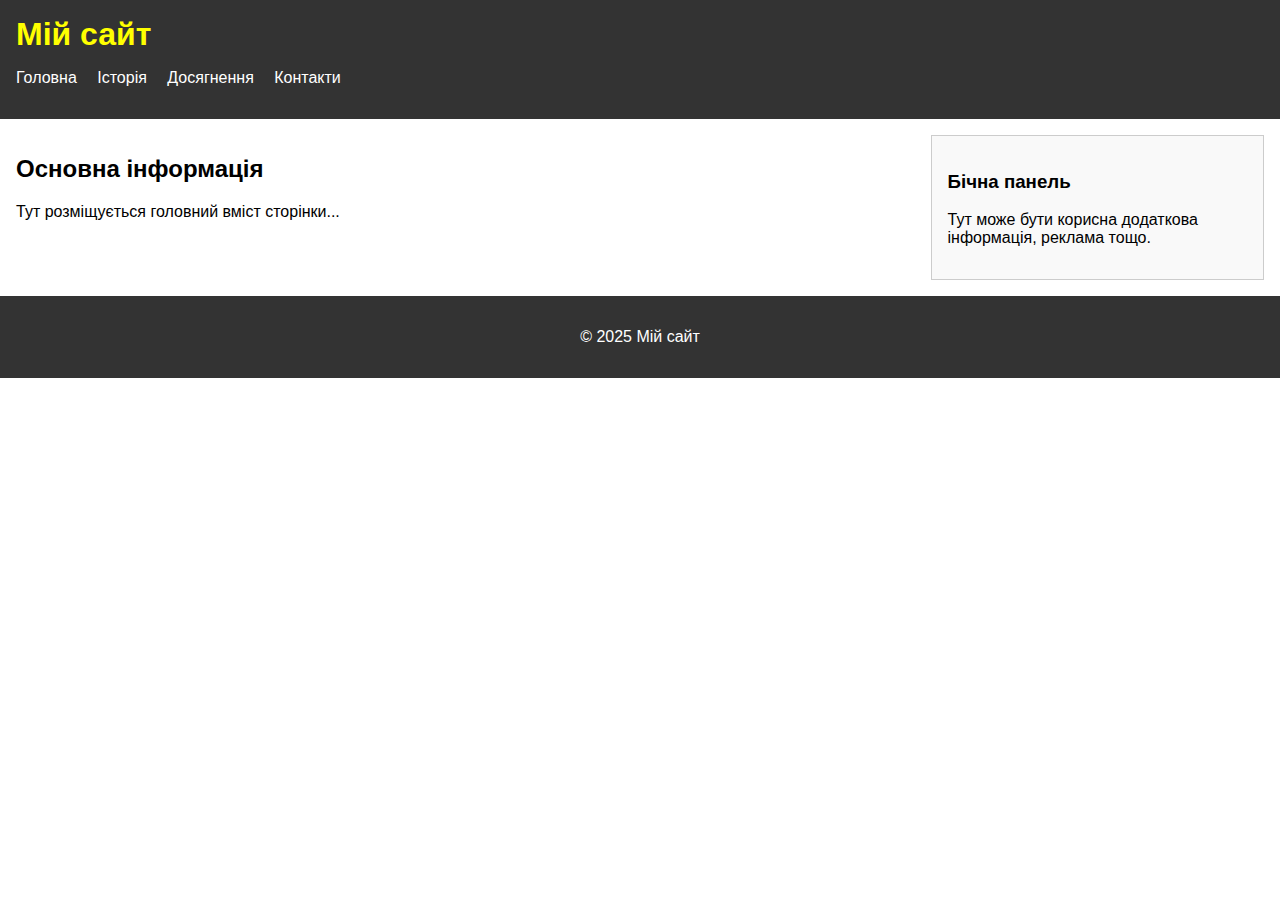
==== index.html @ a7ae8da3 "Оновлено index.html" ====
<!DOCTYPE html>
<html lang="uk">
<head>
  <meta charset="UTF-8" />
  <title>Березівська ЗОШ</title>
  <link rel="stylesheet" href="style.css" />
</head>
<body>
  <header>
    <h1>Мій сайт</h1>
    <nav>
      <ul>
        <li><a href="index.html">Головна</a></li>
        <li><a href="history.html">Історія</a></li> 
        <li><a href="achievements.html">Досягнення</a></li> 
        <li><a href="contacts.html">Контакти</a></li> 
    </nav>
  </header>

  <main>
    <section>
      <h2>Основна інформація</h2>
      <p>Тут розміщується головний вміст сторінки...</p>
    </section>
    <aside>
      <h3>Бічна панель</h3>
      <p>Тут може бути корисна додаткова інформація, реклама тощо.</p>
    </aside>
  </main>

  <footer>
    <p>&copy; 2025 Мій сайт</p>
  </footer>
</body>
</html>
---- style.css ----
body {
  font-family: Arial, sans-serif;
  margin: 0;
  padding: 0;
}

header {
  background-color: #333;
  color: yellow;
  padding: 1rem;
}

header h1 {
  margin: 0;
}

nav ul {
  list-style: none;
  padding-left: 0;
}

nav li {
  display: inline-block;
  margin-right: 1rem;
}

nav a {
  color: #fff;
  text-decoration: none;
}

main {
  display: flex; /* Використання Flexbox для розташування */
  margin: 1rem;
}

section {
  flex: 3; /* Основна частина */
  margin-right: 1rem;
}

aside {
  flex: 1; /* Бічна панель */
  background-color: #f9f9f9;
  padding: 1rem;
  border: 1px solid #ccc;
}

footer {
  background-color: #333;
  color: #fff;
  text-align: center;
  padding: 1rem;
  margin-top: 1rem;
}
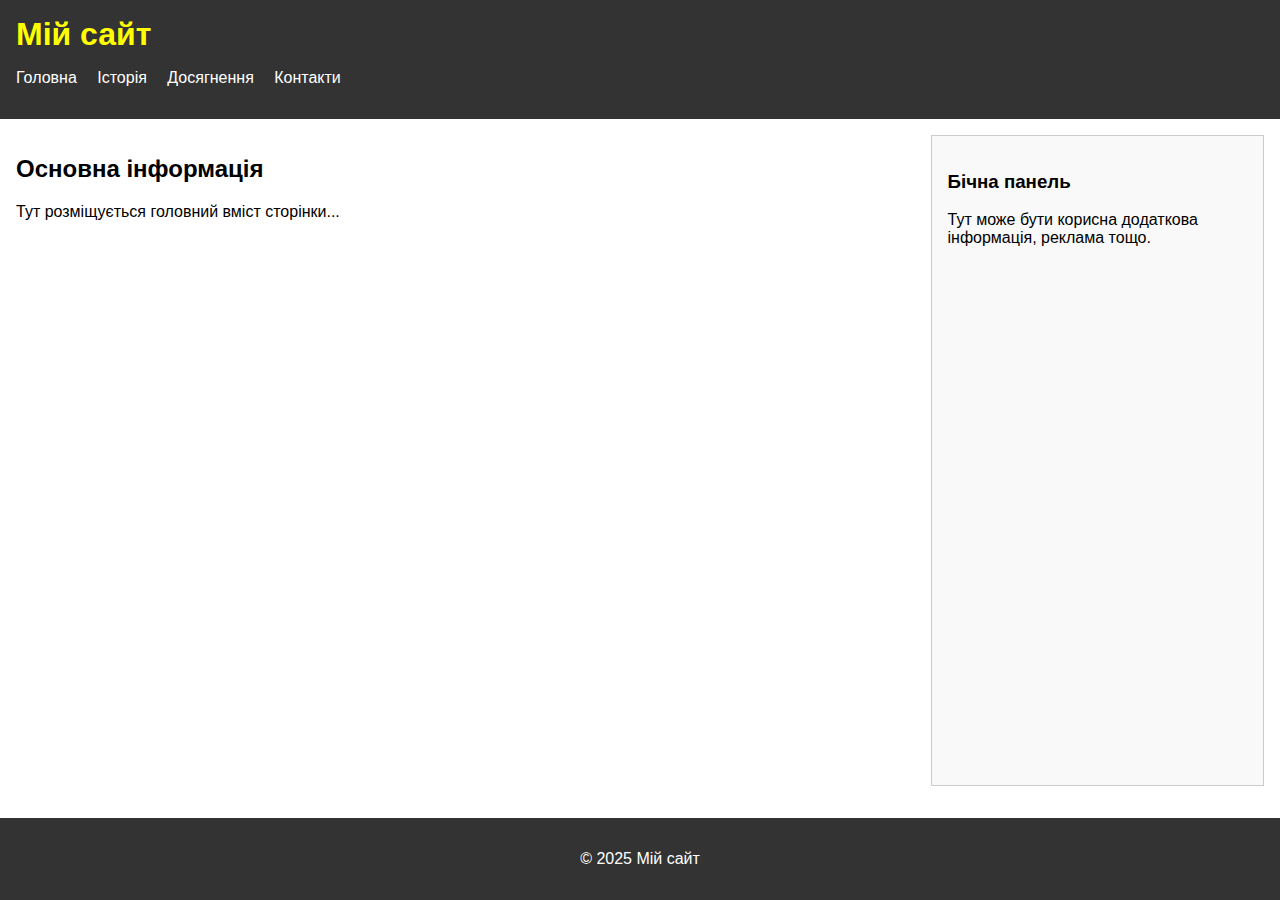
==== commit bfa5e1f2: "Wraps the page content" ====
--- a/index.html
+++ b/index.html
@@ -1,35 +1,40 @@
 <!DOCTYPE html>
 <html lang="uk">
+
 <head>
   <meta charset="UTF-8" />
   <title>Березівська ЗОШ</title>
   <link rel="stylesheet" href="style.css" />
 </head>
+
 <body>
-  <header>
-    <h1>Мій сайт</h1>
-    <nav>
-      <ul>
-        <li><a href="index.html">Головна</a></li>
-        <li><a href="history.html">Історія</a></li> 
-        <li><a href="achievements.html">Досягнення</a></li> 
-        <li><a href="contacts.html">Контакти</a></li> 
-    </nav>
-  </header>
+  <div class="wrapper">
+    <header>
+      <h1>Мій сайт</h1>
+      <nav>
+        <ul>
+          <li><a href="index.html">Головна</a></li>
+          <li><a href="history.html">Історія</a></li>
+          <li><a href="achievements.html">Досягнення</a></li>
+          <li><a href="contacts.html">Контакти</a></li>
+      </nav>
+    </header>
 
-  <main>
-    <section>
-      <h2>Основна інформація</h2>
-      <p>Тут розміщується головний вміст сторінки...</p>
-    </section>
-    <aside>
-      <h3>Бічна панель</h3>
-      <p>Тут може бути корисна додаткова інформація, реклама тощо.</p>
-    </aside>
-  </main>
+    <main>
+      <section>
+        <h2>Основна інформація</h2>
+        <p>Тут розміщується головний вміст сторінки...</p>
+      </section>
+      <aside>
+        <h3>Бічна панель</h3>
+        <p>Тут може бути корисна додаткова інформація, реклама тощо.</p>
+      </aside>
+    </main>
 
-  <footer>
-    <p>&copy; 2025 Мій сайт</p>
-  </footer>
+    <footer>
+      <p>&copy; 2025 Мій сайт</p>
+    </footer>
+  </div>
 </body>
-</html>
+
+</html>--- a/style.css
+++ b/style.css
@@ -32,6 +32,13 @@
 main {
   display: flex; /* Використання Flexbox для розташування */
   margin: 1rem;
+  flex: 1;
+}
+
+.wrapper {
+  display: flex;
+  flex-direction: column;
+  min-height: 100vh; /* Висота 100% вікна браузера */
 }
 
 section {
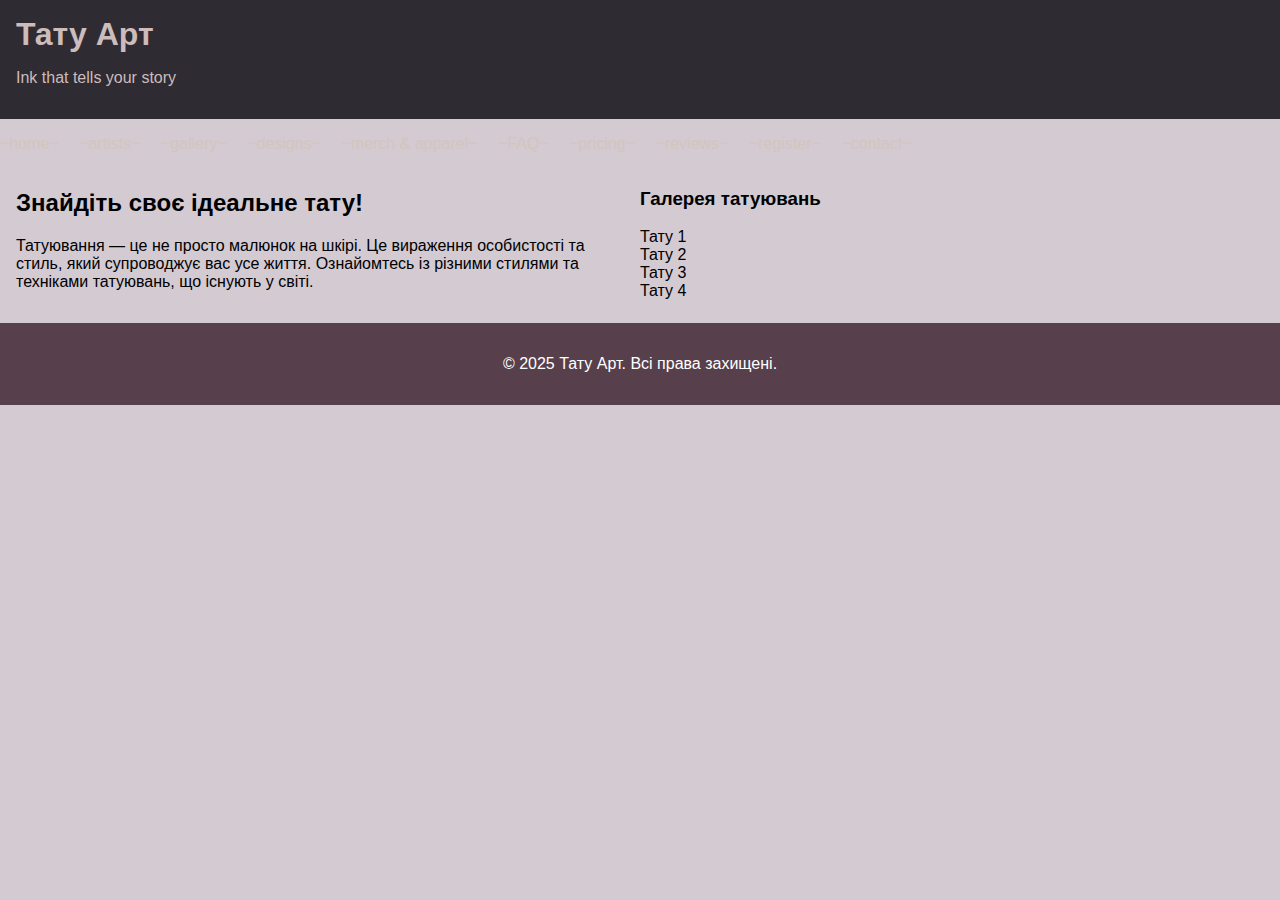
==== commit 42336147: "index.html" ====
--- a/index.html
+++ b/index.html
@@ -1,40 +1,54 @@
 <!DOCTYPE html>
 <html lang="uk">
+<head>
+    <meta charset="UTF-8">
+    <meta name="viewport" content="width=device-width, initial-scale=1.0">
+    <title>Тату-сайт</title>
+    <link rel="stylesheet" href="style.css">
+</head>
+<body>
 
-<head>
-  <meta charset="UTF-8" />
-  <title>Березівська ЗОШ</title>
-  <link rel="stylesheet" href="style.css" />
-</head>
+<header>
+    <div class="logo">
+        <h1>Тату Арт</h1>
+        <p>Ink that tells your story</p>
+    </div>
+</header>
 
-<body>
-  <div class="wrapper">
-    <header>
-      <h1>Мій сайт</h1>
-      <nav>
-        <ul>
-          <li><a href="index.html">Головна</a></li>
-          <li><a href="history.html">Історія</a></li>
-          <li><a href="achievements.html">Досягнення</a></li>
-          <li><a href="contacts.html">Контакти</a></li>
-      </nav>
-    </header>
+<nav>
+    <ul>
+        <li><a href="home.html">~home~</a></li>
+        <li><a href="artists.html">~artists~</a></li>
+        <li><a href="gallery.html">~gallery~</a></li>
+        <li><a href="designs.html">~designs~</a></li>
+        <li><a href="shop.html">~merch & apparel~</a></li>
+         <li><a href="faq.html">~FAQ~</a></li>
+        <li><a href="pricing.html">~pricing~</a></li>
+        <li><a href="reviews.html">~reviews~</a></li>
+        <li><a href="booking.html">~register~</a></li>
+        <li><a href="contact.html">~contact~</a></li>
+    </ul>
+</nav>
 
-    <main>
-      <section>
-        <h2>Основна інформація</h2>
-        <p>Тут розміщується головний вміст сторінки...</p>
-      </section>
-      <aside>
-        <h3>Бічна панель</h3>
-        <p>Тут може бути корисна додаткова інформація, реклама тощо.</p>
-      </aside>
-    </main>
+<main>
+    <section class="intro">
+        <h2>Знайдіть своє ідеальне тату!</h2>
+        <p>Татуювання — це не просто малюнок на шкірі. Це вираження особистості та стиль, який супроводжує вас усе життя. Ознайомтесь із різними стилями та техніками татуювань, що існують у світі.</p>
+    </section>
+    <section class="image-gallery">
+        <h3>Галерея татуювань</h3>
+        <div class="gallery">
+            <div class="gallery-item">Тату 1</div>
+            <div class="gallery-item">Тату 2</div>
+            <div class="gallery-item">Тату 3</div>
+            <div class="gallery-item">Тату 4</div>
+        </div>
+    </section>
+</main>
 
-    <footer>
-      <p>&copy; 2025 Мій сайт</p>
-    </footer>
-  </div>
+<footer>
+    <p>&copy; 2025 Тату Арт. Всі права захищені.</p>
+</footer>
+
 </body>
-
-</html>+</html>
--- a/style.css
+++ b/style.css
@@ -2,11 +2,12 @@
   font-family: Arial, sans-serif;
   margin: 0;
   padding: 0;
+  background-color: #ae9ead8c
 }
 
 header {
-  background-color: #333;
-  color: yellow;
+  background-color: #2F2B32;
+  color: #CCBCBC;
   padding: 1rem;
 }
 
@@ -25,7 +26,7 @@
 }
 
 nav a {
-  color: #fff;
+  color: #D4C5BE;
   text-decoration: none;
 }
 
@@ -48,13 +49,13 @@
 
 aside {
   flex: 1; /* Бічна панель */
-  background-color: #f9f9f9;
+  background-color: #705971a3;
   padding: 1rem;
   border: 1px solid #ccc;
 }
 
 footer {
-  background-color: #333;
+  background-color: #573F4C;
   color: #fff;
   text-align: center;
   padding: 1rem;
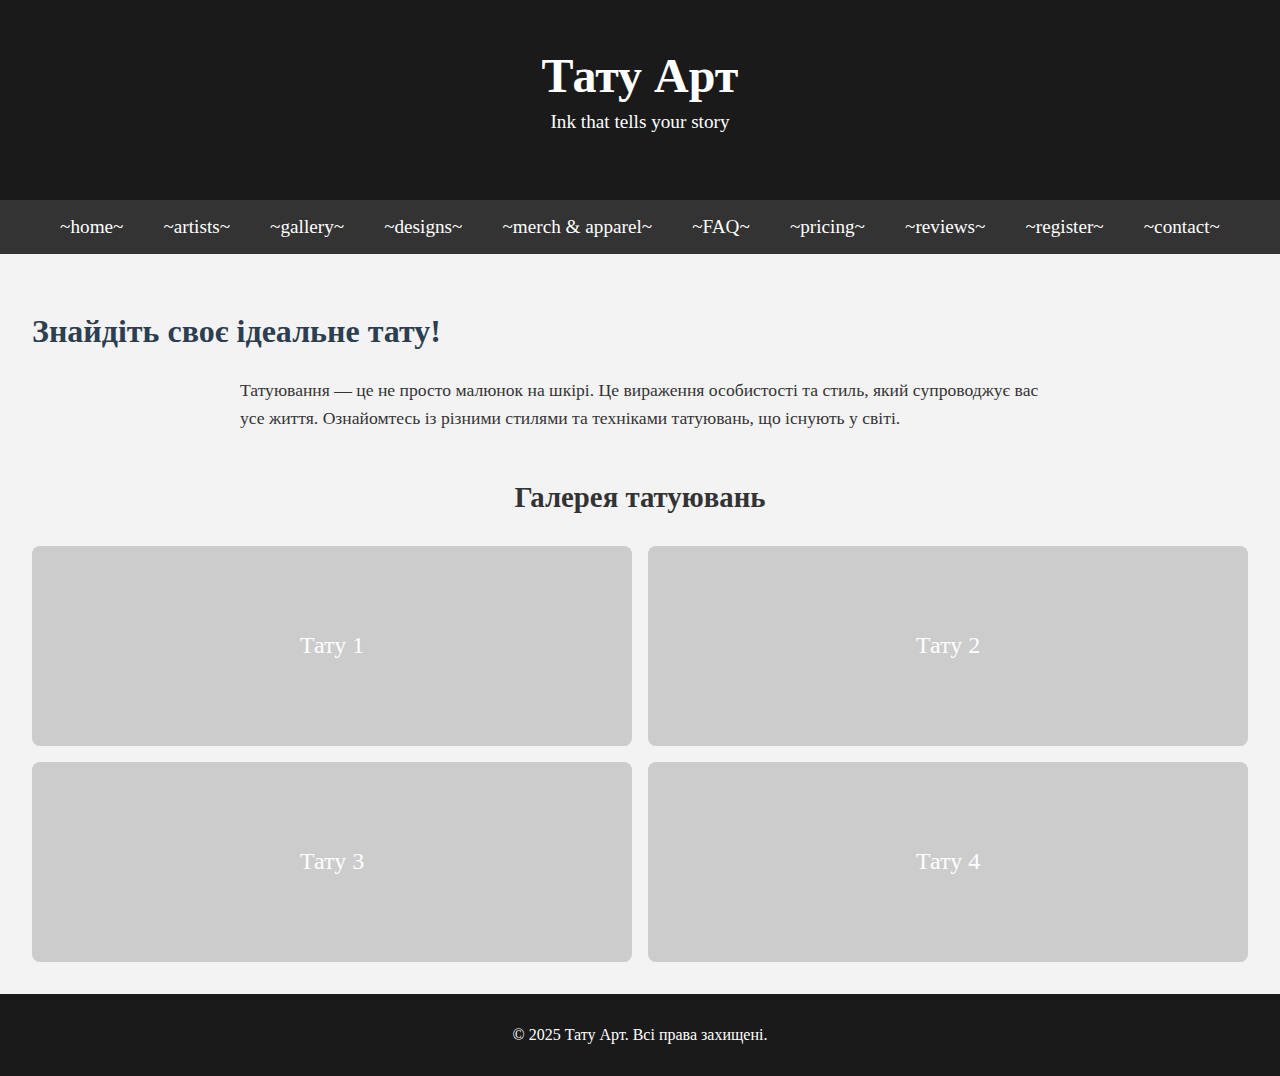
==== commit 19dc4cee: "index.html" ====
--- a/index.html
+++ b/index.html
@@ -25,7 +25,7 @@
          <li><a href="faq.html">~FAQ~</a></li>
         <li><a href="pricing.html">~pricing~</a></li>
         <li><a href="reviews.html">~reviews~</a></li>
-        <li><a href="booking.html">~register~</a></li>
+        <li><a href="register.html">~register~</a></li>
         <li><a href="contact.html">~contact~</a></li>
     </ul>
 </nav>
--- a/style.css
+++ b/style.css
@@ -1,63 +1,128 @@
 body {
-  font-family: Arial, sans-serif;
-  margin: 0;
-  padding: 0;
-  background-color: #ae9ead8c
+    font-family: 'Arial', sans-serif;
+    background-color: #f3f3f3;
+    margin: 0;
+    padding: 0;
+    color: #333;
+    font-family: ui-monospace;
 }
 
+/* Стиль для заголовка */
 header {
-  background-color: #2F2B32;
-  color: #CCBCBC;
-  padding: 1rem;
+    background-color: #1a1a1a;
+    color: white;
+    padding: 3rem 0;
+    text-align: center;
 }
 
-header h1 {
-  margin: 0;
+header .logo h1 {
+    font-size: 3rem;
+    margin: 0;
+}
+
+header .logo p {
+    font-size: 1.2rem;
+    margin-top: 0.5rem;
+}
+
+/* Стиль для навігації */
+nav {
+    background-color: #333;
+    padding: 1rem 0;
 }
 
 nav ul {
-  list-style: none;
-  padding-left: 0;
+    display: flex;
+    justify-content: center;
+    list-style: none;
+    padding: 0;
+    margin: 0;
 }
 
-nav li {
-  display: inline-block;
-  margin-right: 1rem;
+nav ul li {
+    margin: 0 20px;
 }
 
-nav a {
-  color: #D4C5BE;
-  text-decoration: none;
+nav ul li a {
+    color: white;
+    font-size: 1.2rem;
+    text-decoration: none;
+    transition: color 0.3s;
 }
 
-main {
-  display: flex; /* Використання Flexbox для розташування */
-  margin: 1rem;
-  flex: 1;
+nav ul li a:hover {
+    color: #e74c3c;
 }
 
-.wrapper {
-  display: flex;
-  flex-direction: column;
-  min-height: 100vh; /* Висота 100% вікна браузера */
+/* Основний контент */
+main {
+    padding: 2rem;
 }
 
-section {
-  flex: 3; /* Основна частина */
-  margin-right: 1rem;
+.intro h2 {
+    font-size: 2rem;
+    color: #2c3e50;
 }
 
-aside {
-  flex: 1; /* Бічна панель */
-  background-color: #705971a3;
-  padding: 1rem;
-  border: 1px solid #ccc;
+.intro p {
+    font-size: 1.1rem;
+    line-height: 1.6;
+    max-width: 800px;
+    margin: 0 auto;
 }
 
+.image-gallery {
+    margin-top: 3rem;
+}
+
+.image-gallery h3 {
+    font-size: 1.8rem;
+    text-align: center;
+}
+
+.gallery {
+    display: grid;
+    grid-template-columns: repeat(2, 1fr);
+    gap: 1rem;
+    margin-top: 2rem;
+}
+
+.gallery-item {
+    background-color: #ccc;
+    height: 200px;
+    display: flex;
+    justify-content: center;
+    align-items: center;
+    font-size: 1.5rem;
+    color: #fff;
+    border-radius: 8px;
+}
+
+.gallery-item:hover {
+    background-color: #e74c3c;
+    cursor: pointer;
+}
+
+/* Футер */
 footer {
-  background-color: #573F4C;
-  color: #fff;
-  text-align: center;
-  padding: 1rem;
-  margin-top: 1rem;
+    background-color: #1a1a1a;
+    color: white;
+    text-align: center;
+    padding: 1rem;
 }
+
+/* Адаптивність для мобільних */
+@media (max-width: 768px) {
+    nav ul {
+        flex-direction: column;
+        text-align: center;
+    }
+
+    .gallery {
+        grid-template-columns: 1fr;
+    }
+
+    .intro h2 {
+        font-size: 1.8rem;
+    }
+}
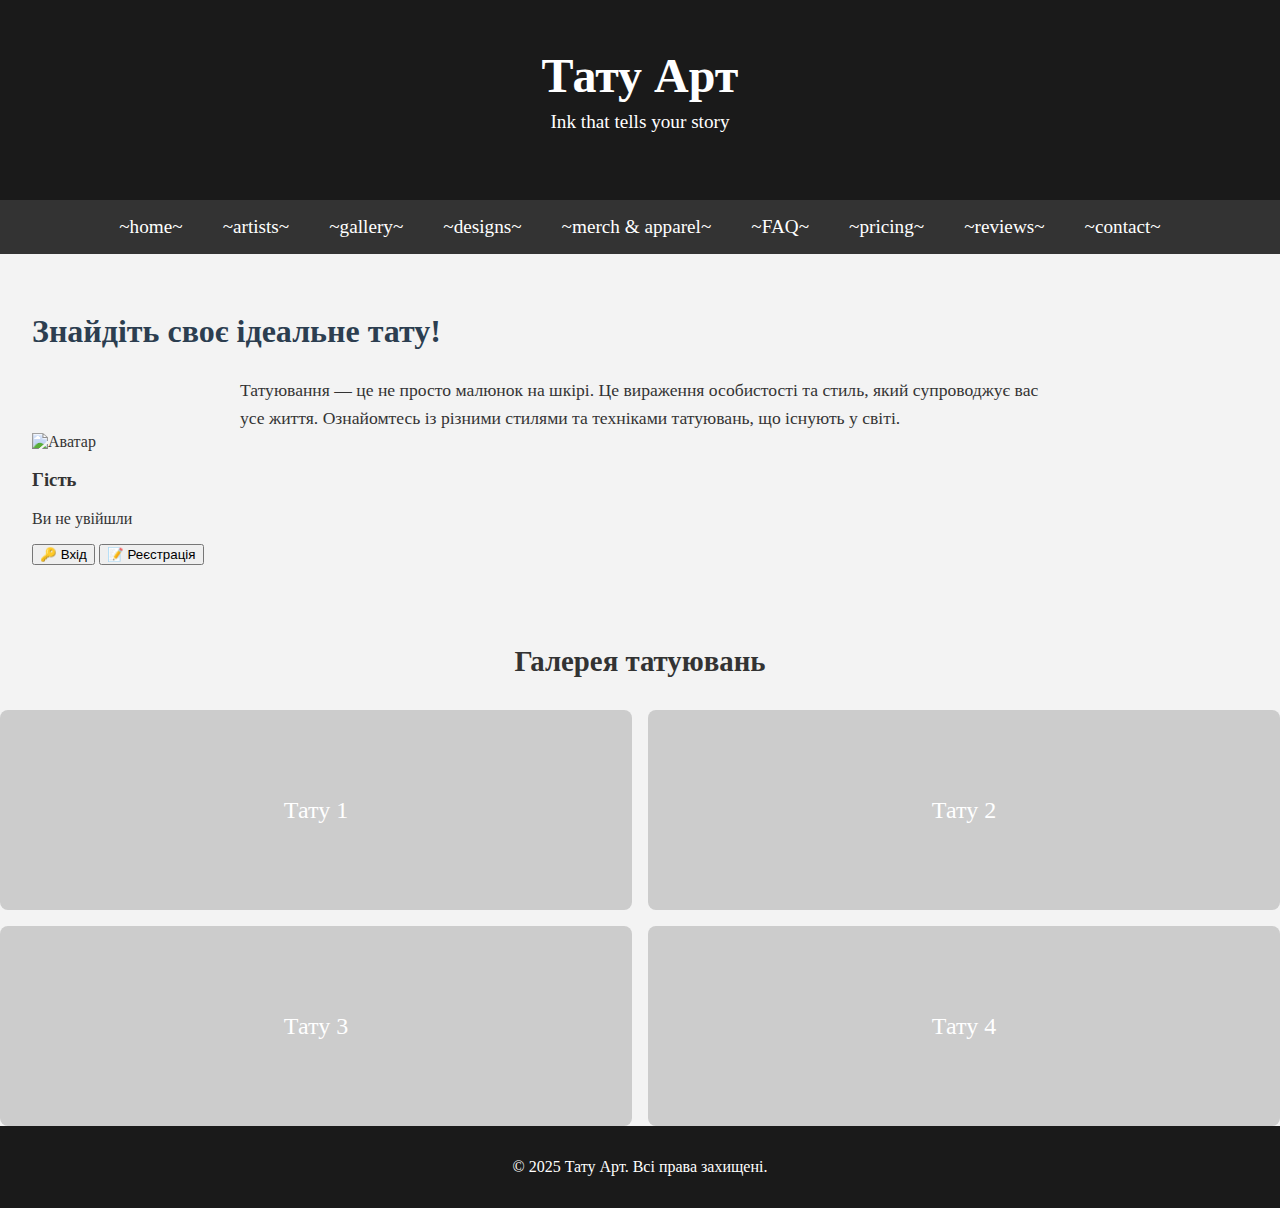
==== commit fa7dbacf: "index.html" ====
--- a/index.html
+++ b/index.html
@@ -1,40 +1,61 @@
 <!DOCTYPE html>
 <html lang="uk">
+
 <head>
     <meta charset="UTF-8">
     <meta name="viewport" content="width=device-width, initial-scale=1.0">
     <title>Тату-сайт</title>
     <link rel="stylesheet" href="style.css">
 </head>
+
 <body>
 
-<header>
-    <div class="logo">
-        <h1>Тату Арт</h1>
-        <p>Ink that tells your story</p>
-    </div>
-</header>
+    <header>
+        <div class="logo">
+            <h1>Тату Арт</h1>
+            <p>Ink that tells your story</p>
+        </div>
+    </header>
 
-<nav>
-    <ul>
-        <li><a href="home.html">~home~</a></li>
-        <li><a href="artists.html">~artists~</a></li>
-        <li><a href="gallery.html">~gallery~</a></li>
-        <li><a href="designs.html">~designs~</a></li>
-        <li><a href="shop.html">~merch & apparel~</a></li>
-         <li><a href="faq.html">~FAQ~</a></li>
-        <li><a href="pricing.html">~pricing~</a></li>
-        <li><a href="reviews.html">~reviews~</a></li>
-        <li><a href="register.html">~register~</a></li>
-        <li><a href="contact.html">~contact~</a></li>
-    </ul>
-</nav>
+    <nav>
+        <ul>
+            <li><a href="home.html">~home~</a></li>
+            <li><a href="artists.html">~artists~</a></li>
+            <li><a href="gallery.html">~gallery~</a></li>
+            <li><a href="designs.html">~designs~</a></li>
+            <li><a href="shop.html">~merch & apparel~</a></li>
+            <li><a href="faq.html">~FAQ~</a></li>
+            <li><a href="pricing.html">~pricing~</a></li>
+            <li><a href="reviews.html">~reviews~</a></li>
+            <li><a href="contact.html">~contact~</a></li>
+        </ul>
+    </nav>
 
-<main>
-    <section class="intro">
-        <h2>Знайдіть своє ідеальне тату!</h2>
-        <p>Татуювання — це не просто малюнок на шкірі. Це вираження особистості та стиль, який супроводжує вас усе життя. Ознайомтесь із різними стилями та техніками татуювань, що існують у світі.</p>
-    </section>
+    <main class="main-container">
+        <!-- Основний контент -->
+        <section class="intro">
+            <h2>Знайдіть своє ідеальне тату!</h2>
+            <p>Татуювання — це не просто малюнок на шкірі. Це вираження особистості та стиль, який супроводжує вас усе
+                життя. Ознайомтесь із різними стилями та техніками татуювань, що існують у світі.</p>
+        </section>
+
+        <!-- Вікно акаунта -->
+        <aside class="account-window">
+            <div class="account-box">
+                <div class="avatar">
+                    <img src="default-avatar.png" alt="Аватар" id="user-avatar">
+                </div>
+                <div class="user-info">
+                    <h3 id="user-nickname">Гість</h3>
+                    <p id="user-email">Ви не увійшли</p>
+                </div>
+                <div class="account-actions">
+                    <button onclick="document.location='login.html'">🔑 Вхід</button>
+                    <button onclick="document.location='register.html'">📝 Реєстрація</button>
+                </div>
+            </div>
+        </aside>
+    </main>
     <section class="image-gallery">
         <h3>Галерея татуювань</h3>
         <div class="gallery">
@@ -44,11 +65,11 @@
             <div class="gallery-item">Тату 4</div>
         </div>
     </section>
-</main>
+    </main>
 
-<footer>
-    <p>&copy; 2025 Тату Арт. Всі права захищені.</p>
-</footer>
+    <footer>
+        <p>&copy; 2025 Тату Арт. Всі права захищені.</p>
+    </footer>
 
 </body>
-</html>
+</ht
--- a/style.css
+++ b/style.css
@@ -57,6 +57,13 @@
 /* Основний контент */
 main {
     padding: 2rem;
+    flex: 1;
+}
+
+.wrapper {
+    display: flex;
+    flex-direction: column;
+    min-height: 100vh;
 }
 
 .intro h2 {
@@ -125,4 +132,4 @@
     .intro h2 {
         font-size: 1.8rem;
     }
-}
+}